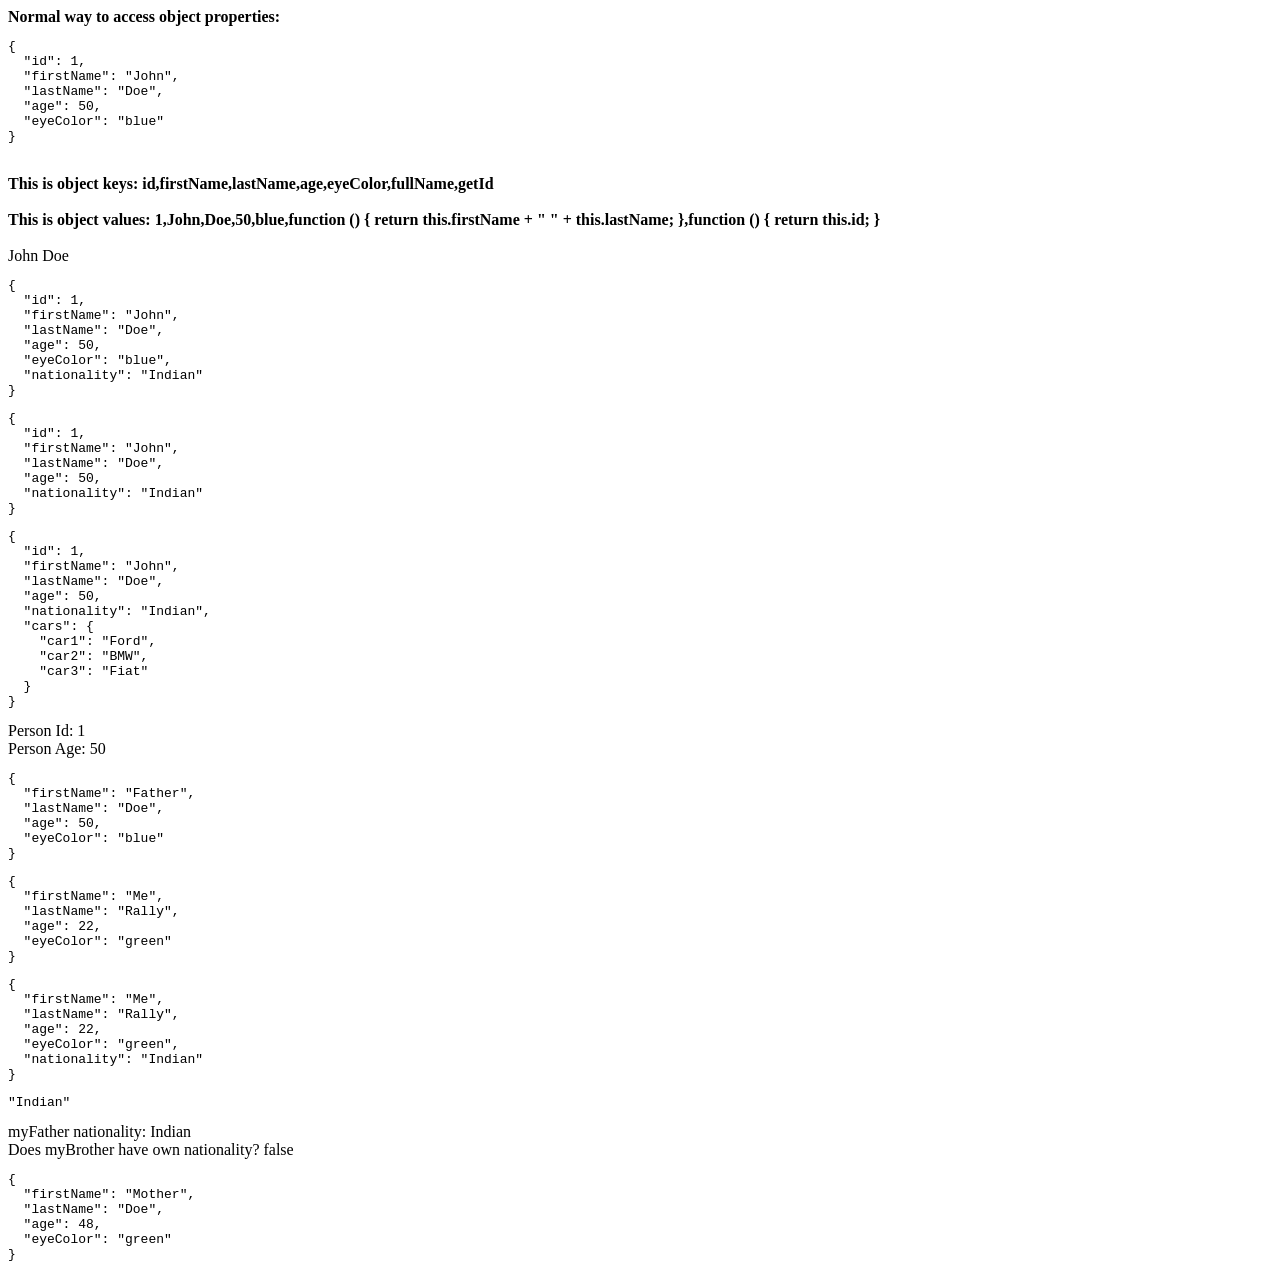
==== object.html @ eeac67b7 "feb 18 object, scope, date, usestrict" ====
<!DOCTYPE html>
<html lang="en">

<head>
  <meta charset="UTF-8">
  <meta name="viewport" content="width=\, initial-scale=1.0">
  <title>Objects in Java Script</title>
</head>

<body>

  <script src="helper.js"></script>

  <script>

    // Object creations

    const person = {
      id: 1,
      firstName: "John",
      lastName: "Doe",
      age: 50,
      eyeColor: "blue",
      fullName: function () {
        return this.firstName + " " + this.lastName;
      },
      getId: function () {
        return this.id;
      }
    };

    printB("Normal way to access object properties: <br>");
    printObject(person);
    b();

    printB("This is object keys: " + Object.keys(person) + "<br>");
    const personProperties = Object.keys(person);
    b();

    printB("This is object values: " + Object.values(person) + "<br>");
    b();

    print(person.fullName() + "<br>");

    // New Property Added
    person.nationality = "Indian";
    printObject(person);

    // Deleted property
    delete person.eyeColor;
    printObject(person);

    person.cars = {
      car1: "Ford",
      car2: "BMW",
      car3: "Fiat"
    };
    printObject(person);

    let personId = person.getId();
    print("Person Id: " + personId + "<br>");

    person.getAge = function () {
      return this.age;
    };

    let personAge = person.getAge();
    print("Person Age: " + personAge + "<br>");



    // Obejct Constructor 

    function Person(first, last, age, eye) {
      this.firstName = first;
      this.lastName = last;
      this.age = age;
      this.eyeColor = eye;
    }

    const myFather = new Person("Father", "Doe", 50, "blue");
    const myMother = new Person("Mother", "Rally", 48, "green");
    const mySister = new Person("Sister", "Rally", 18, "green");
    const mySelf = new Person("Me", "Rally", 22, "green");


    printObject(myFather);
    printObject(mySelf);

    mySelf.nationality = "Indian";
    printObject(mySelf);

    // but in myFather object nationality is not added because it is added after the object creation and it is added to mySelf object only. It is not added to myFather object.

    // but to add nationality to whole person object we can add it to the prototype of the Person constructor function.

    Person.prototype.nationality = "Indian";
    const myBrother = new Person("Brother", "Rally", 25, "green");
    printObject(myBrother.nationality); // it will print Indian because it is added to the prototype of the Person constructor function.

    print("myFather nationality: " + myFather.nationality + "<br>");
    print("Does myBrother have own nationality? " + myBrother.hasOwnProperty("nationality") + "<br>");


    //   nationality is added to the person.prototype not in the person object itself.So, it is not an own property of the person object.It is an inherited property from the prototype.

    //   myBrother
    //     |
    //     | --firstName
    //     | --lastName
    //     | --age
    //     | --eyeColor
    //     |
    //     ↓
    //   Person.prototype
    //     |
    //     | --nationality = "Indian"
    //     |
    //     ↓
    //   Object.prototype


    Person.prototype.changeName = function (name) {
      this.lastName = name;
    }

    myMother.changeName("Doe");
    printObject(myMother); 


  </script>

</body>

</html>
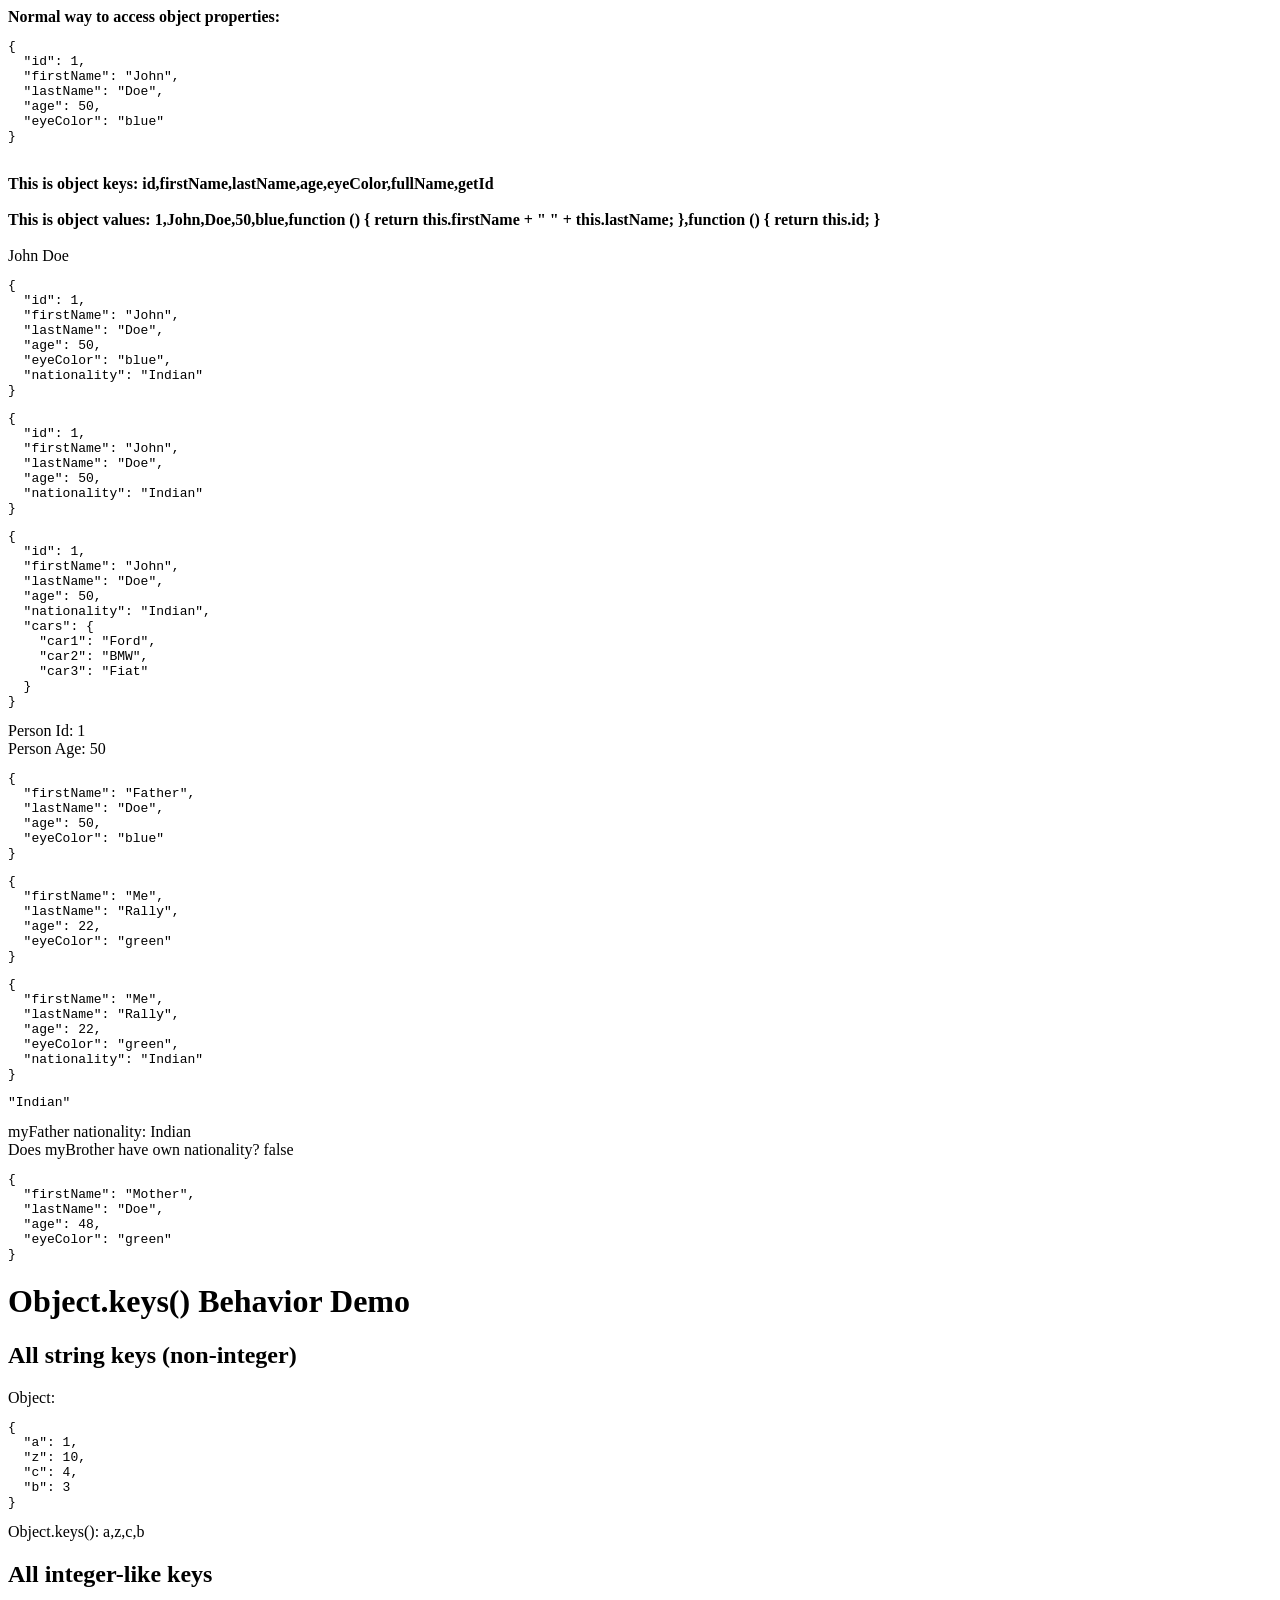
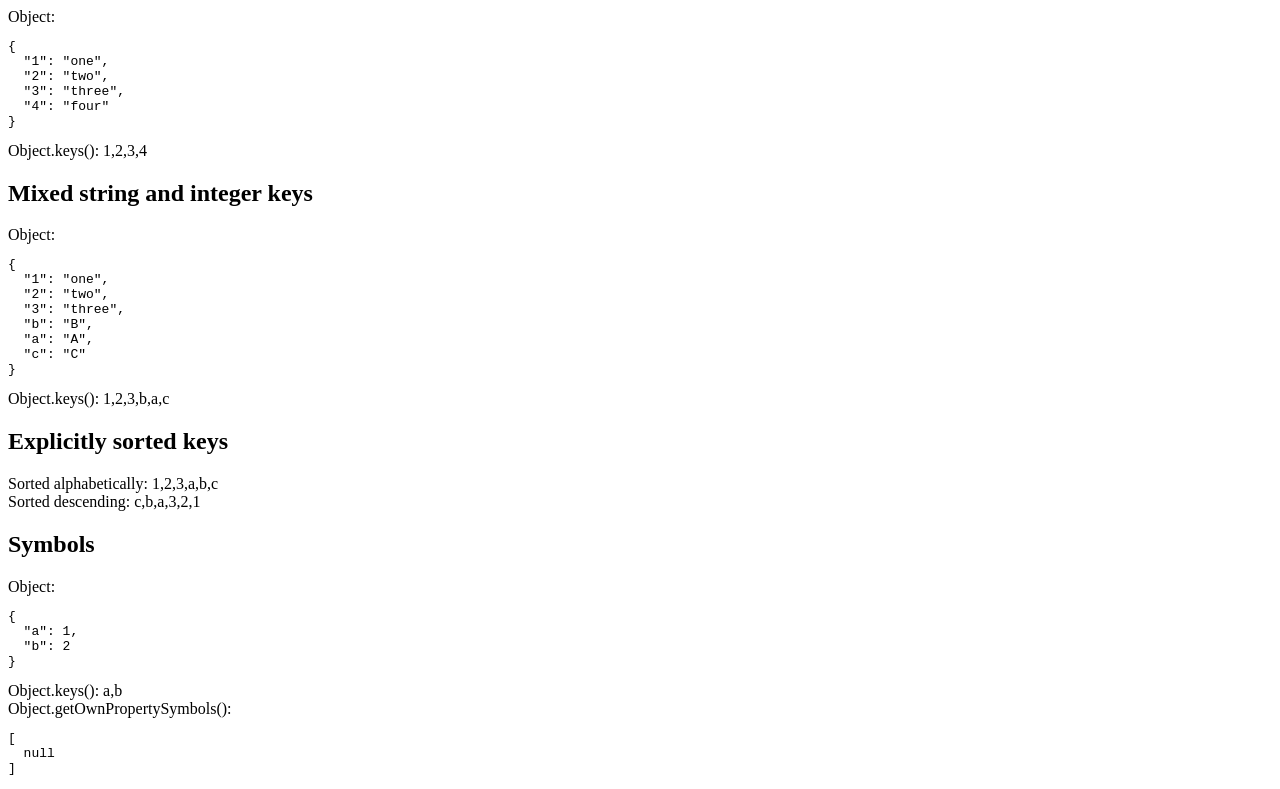
==== commit b3a4241c: "feb 18 object key ordering example" ====
--- a/object.html
+++ b/object.html
@@ -125,11 +125,64 @@
     }
 
     myMother.changeName("Doe");
-    printObject(myMother); 
+    printObject(myMother);
 
 
   </script>
 
+  <script>
+    function demoObjectKeys() {
+      print("<h1>Object.keys() Behavior Demo</h1>");
+
+      // 1. All string keys (non-integer)
+      const obj1 = { a: 1, z: 10, c: 4, b: 3 };
+      print("<h2>All string keys (non-integer)</h2>");
+      print("Object: "); printObject(obj1);
+      const keys1 = Object.keys(obj1);
+      print("Object.keys(): " + keys1 + "<br>");
+      // Output: ["a","z","c","b"] → insertion order
+
+      // 2. All integer-like keys
+      const obj2 = { 3: "three", 1: "one", 2: "two", 4: "four" };
+      print("<h2>All integer-like keys</h2>");
+      print("Object: "); printObject(obj2);
+      const keys2 = Object.keys(obj2);
+      print("Object.keys(): " + keys2 + "<br>");
+      // Output: ["1","2","3","4"] → ascending numeric order
+
+      // 3. Mixed string and integer keys
+      const obj3 = { b: "B", 2: "two", a: "A", 1: "one", c: "C", 3: "three" };
+      print("<h2>Mixed string and integer keys</h2>");
+      print("Object: "); printObject(obj3);
+      const keys3 = Object.keys(obj3);
+      print("Object.keys(): " + keys3 + "<br>");
+      // Output: ["1","2","3","b","a","c"]
+      // Explanation:
+      // - Integer-like keys first (ascending)
+      // - Then string keys in insertion order
+
+      // 4. Sorting keys explicitly
+      print("<h2>Explicitly sorted keys</h2>");
+      const sortedKeys = Object.keys(obj3).sort();
+      print("Sorted alphabetically: " + sortedKeys + "<br>");
+      const descKeys = Object.keys(obj3).sort().reverse();
+      print("Sorted descending: " + descKeys + "<br>");
+
+      // 5. Symbols (for completeness)
+      const sym1 = Symbol("foo");
+      const obj4 = { a: 1, [sym1]: "bar", b: 2 };
+      print("<h2>Symbols</h2>");
+      print("Object: "); printObject(obj4);
+      const stringKeys = Object.keys(obj4); // only string keys
+      print("Object.keys(): " + stringKeys + "<br>");
+      const allSymbols = Object.getOwnPropertySymbols(obj4); // only symbol keys
+      print("Object.getOwnPropertySymbols(): "); printObject(allSymbols);
+    }
+
+    demoObjectKeys();
+  </script>
+
+
 </body>
 
 </html>
